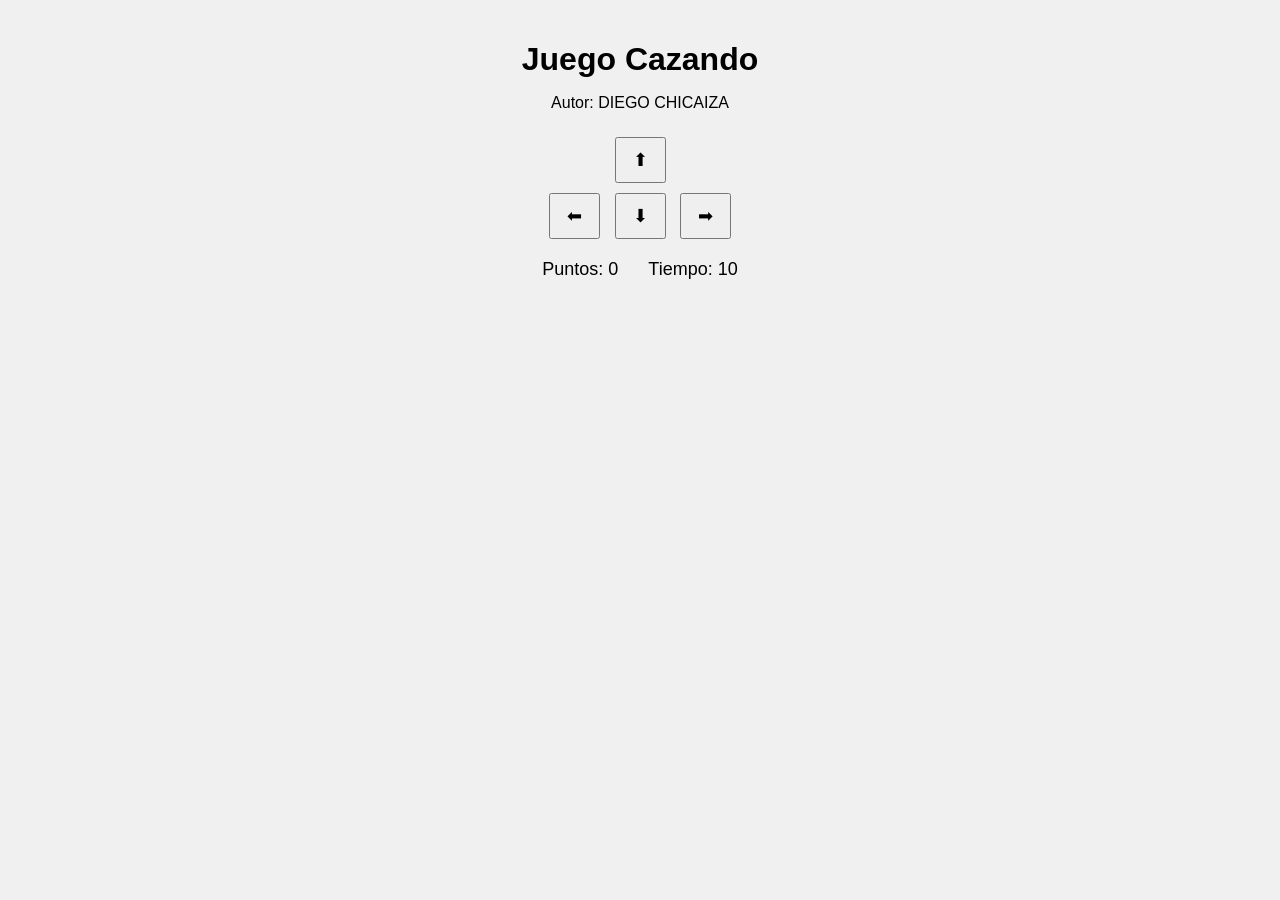
==== cazando.html @ 354bf512 "feat: Referencing the CSS file from the HTML and author's name" ====
<!DOCTYPE html>
<html>
<head>
  <title>Juego Cazando</title>
  <link rel="stylesheet" href="cazando.css"/>
</head>
<body>

  <h1>Juego Cazando</h1>
  <p>Autor: DIEGO CHICAIZA</p>


  <div class="controles">
    <button>⬆</button>
    <br>
    <button>⬅</button>
    <button>⬇</button>
    <button>➡</button>
  </div>


  <div class="panel">
    <span>Puntos: <span id="puntos">0</span></span>
    <span>Tiempo: <span id="tiempo">10</span></span>
  </div>

  <p id="mensaje"></p>


</body>
</html>
---- cazando.css ----
body {
  text-align: center;
  font-family: Arial, sans-serif;
  background: #f0f0f0;
  margin: 0;
  padding: 20px;
}

h1 {
  margin-bottom: 5px;
}

.panel {
  margin: 15px 0;
  font-size: 18px;
  display: flex;
  justify-content: center;
  gap: 30px;
}

canvas {
  background: white;
  border: 2px solid black;
}

.controles {
  margin-top: 20px;
}

button {
  margin: 5px;
  padding: 10px 16px;
  font-size: 18px;
  cursor: pointer;
}

#mensaje {
  font-size: 20px;
  font-weight: bold;
  color: darkred;
  margin-top: 15px;
}
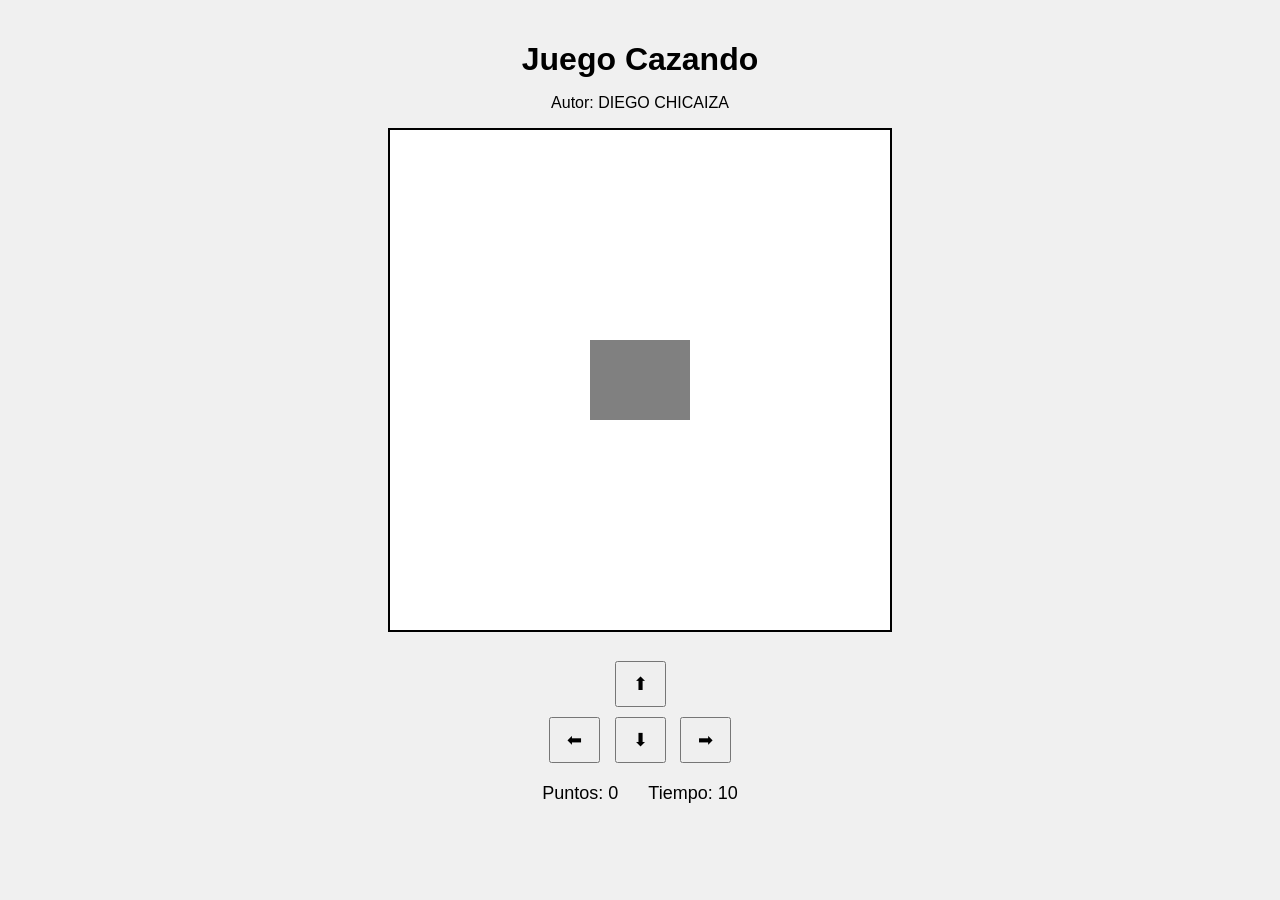
==== commit f518ac3a: "feat: Canvas created and the graphicCat function with onload" ====
--- a/cazando.html
+++ b/cazando.html
@@ -4,10 +4,11 @@
   <title>Juego Cazando</title>
   <link rel="stylesheet" href="cazando.css"/>
 </head>
-<body>
+<body onload="graficarGato()">
 
   <h1>Juego Cazando</h1>
   <p>Autor: DIEGO CHICAIZA</p>
+  <canvas id="areaJuego" width="500" height="500"></canvas>
 
 
   <div class="controles">
@@ -26,6 +27,6 @@
 
   <p id="mensaje"></p>
 
-
+  <script src="cazando.js"></script>
 </body>
 </html>
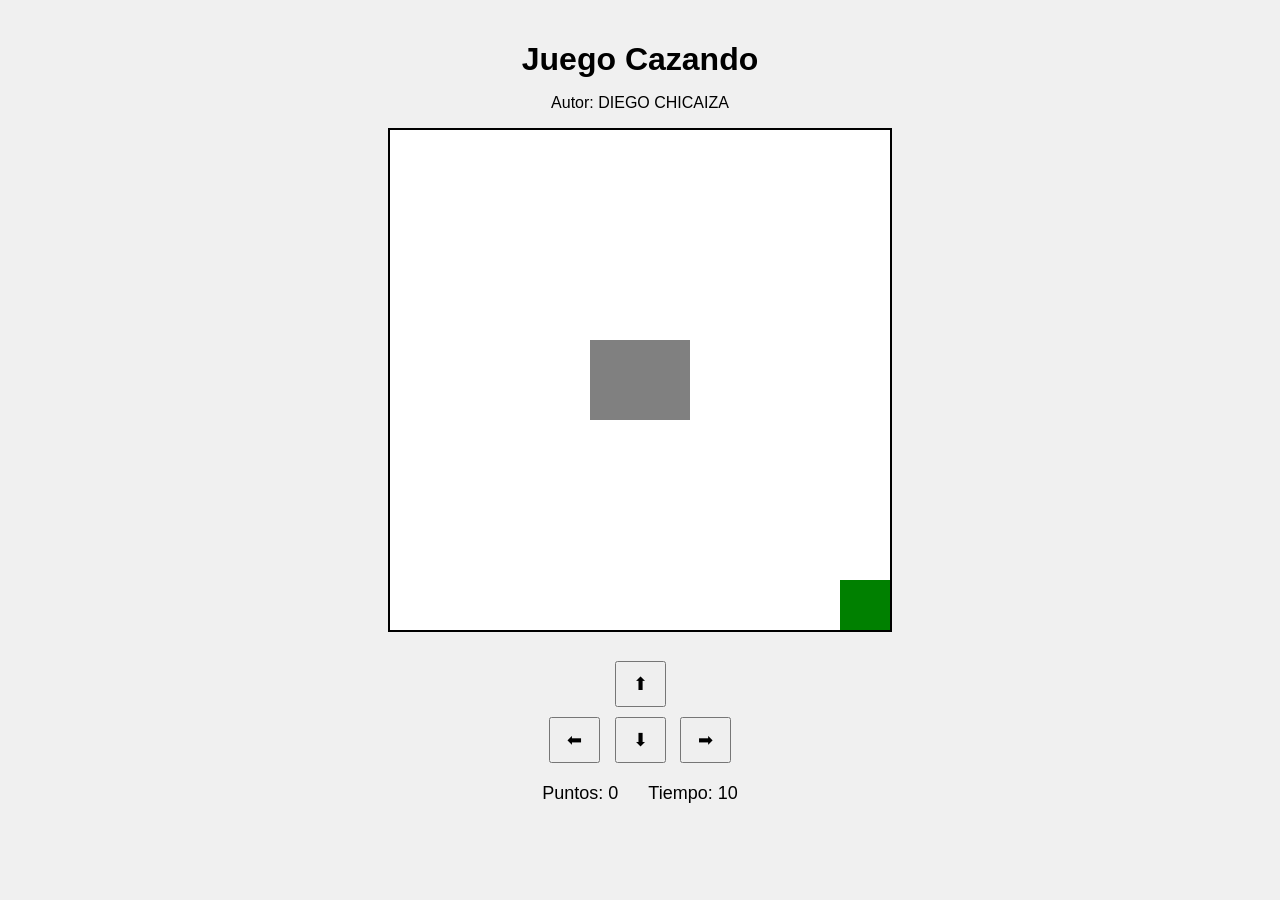
==== commit 164b457f: "feat: graphFood and startGame, position variables and constants" ====
--- a/cazando.html
+++ b/cazando.html
@@ -4,7 +4,7 @@
   <title>Juego Cazando</title>
   <link rel="stylesheet" href="cazando.css"/>
 </head>
-<body onload="graficarGato()">
+<body onload="iniciarJuego()">
 
   <h1>Juego Cazando</h1>
   <p>Autor: DIEGO CHICAIZA</p>
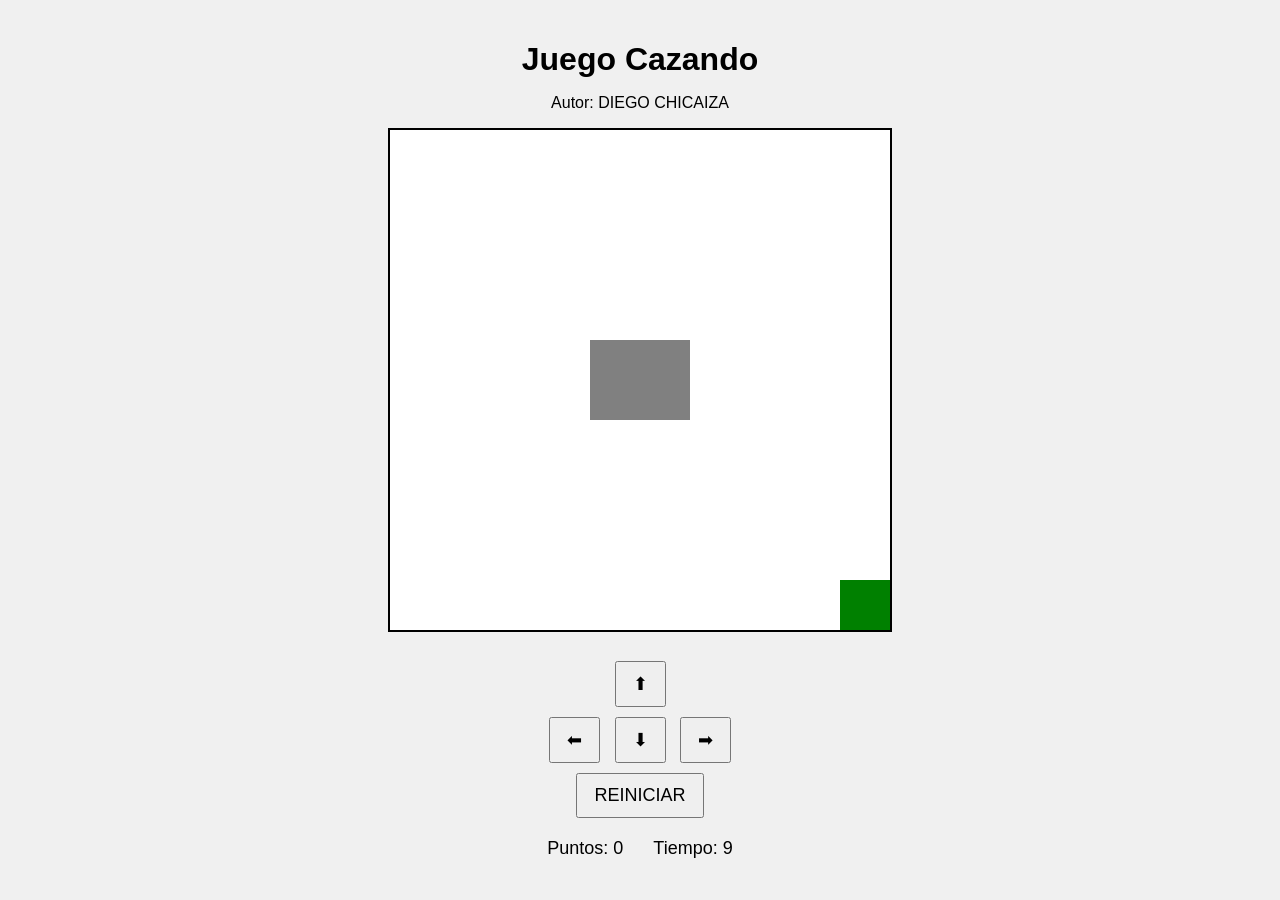
==== commit ebc70a29: "feat: game conditions and reset button" ====
--- a/cazando.html
+++ b/cazando.html
@@ -3,6 +3,7 @@
 <head>
   <title>Juego Cazando</title>
   <link rel="stylesheet" href="cazando.css"/>
+  <script src="utils.js"></script>
 </head>
 <body onload="iniciarJuego()">
 
@@ -12,17 +13,19 @@
 
 
   <div class="controles">
-    <button>⬆</button>
+    <button onclick="moverArriba()">⬆</button>
     <br>
-    <button>⬅</button>
-    <button>⬇</button>
-    <button>➡</button>
+    <button onclick="moverIzquierda()">⬅</button>
+    <button onclick="moverAbajo()">⬇</button>
+    <button onclick="moverDerecha()">➡</button>
+    <br>
+    <button onclick="reiniciar()">REINICIAR</button>
   </div>
 
 
   <div class="panel">
-    <span>Puntos: <span id="puntos">0</span></span>
-    <span>Tiempo: <span id="tiempo">10</span></span>
+    <span>Puntos: <span id="txtPuntos">0</span></span>
+    <span>Tiempo: <span id="txtTiempo">10</span></span>
   </div>
 
   <p id="mensaje"></p>
